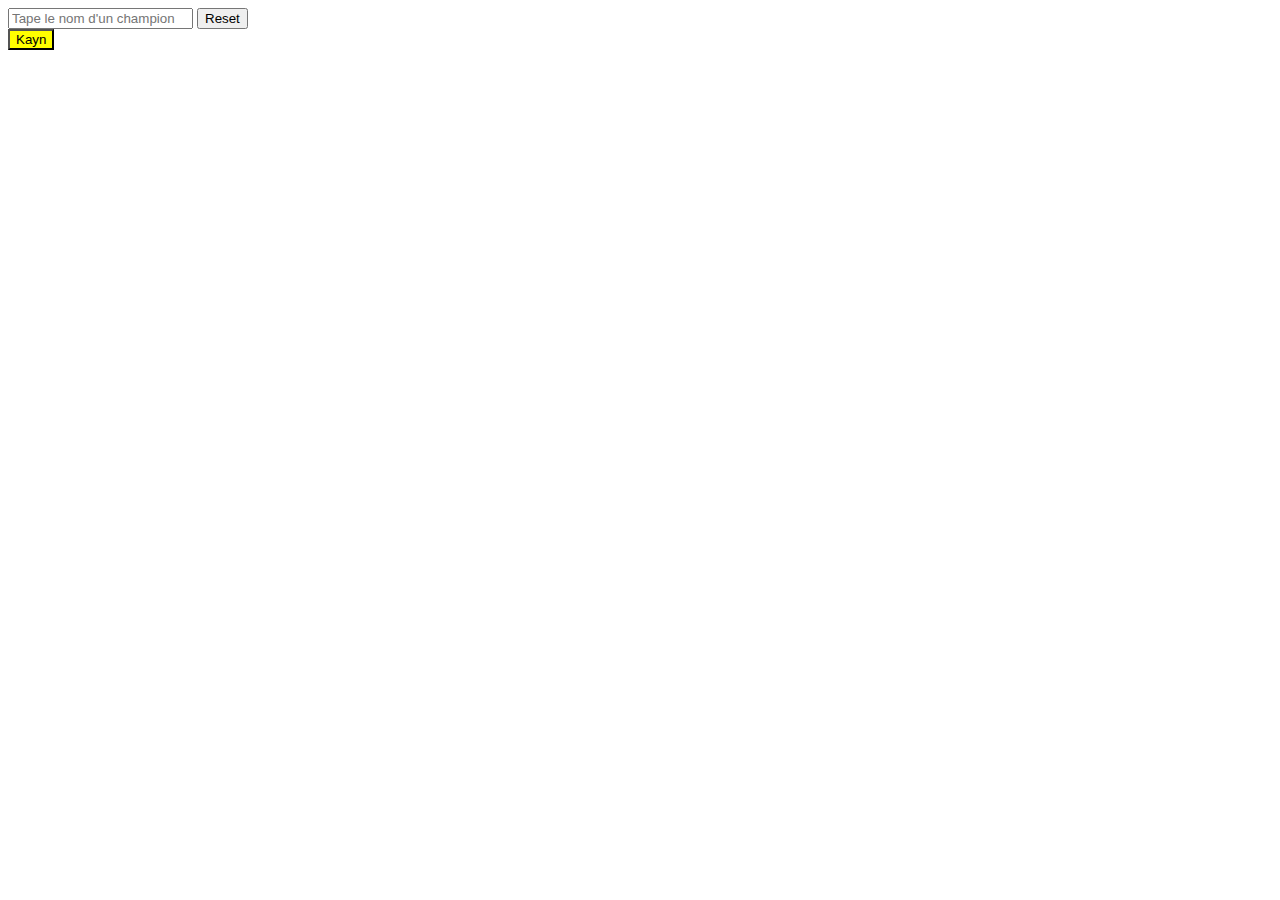
==== index.html @ 924be6ec "Add files via upload" ====
<!DOCTYPE html>
<html lang="en">
<head>
    <meta charset="UTF-8">
    <meta name="viewport" content="width=device-width, initial-scale=1.0">
    <title>Loldle</title>
    <link rel="stylesheet" href="style.css">
</head>
<body>
    
   
    <input type="text" id="input" placeholder="Tape le nom d'un champion">
    <button onClick="reset()">Reset</button>

    <div id="result">
    </div>

    <div id="game">

    </div>

    <script src="app.js"></script>
    
</body>
</html>
---- style.css ----
.box {
    padding: 10px;
    border: 2px solid black;
    display: flex;
    user-select: none;
    cursor: pointer;
}

.good {
    background-color: green;
}

.bad {
    background-color: red;
}

.maybe {
    background-color: yellow;
}

.recommandation {
    background-color: yellow;
}
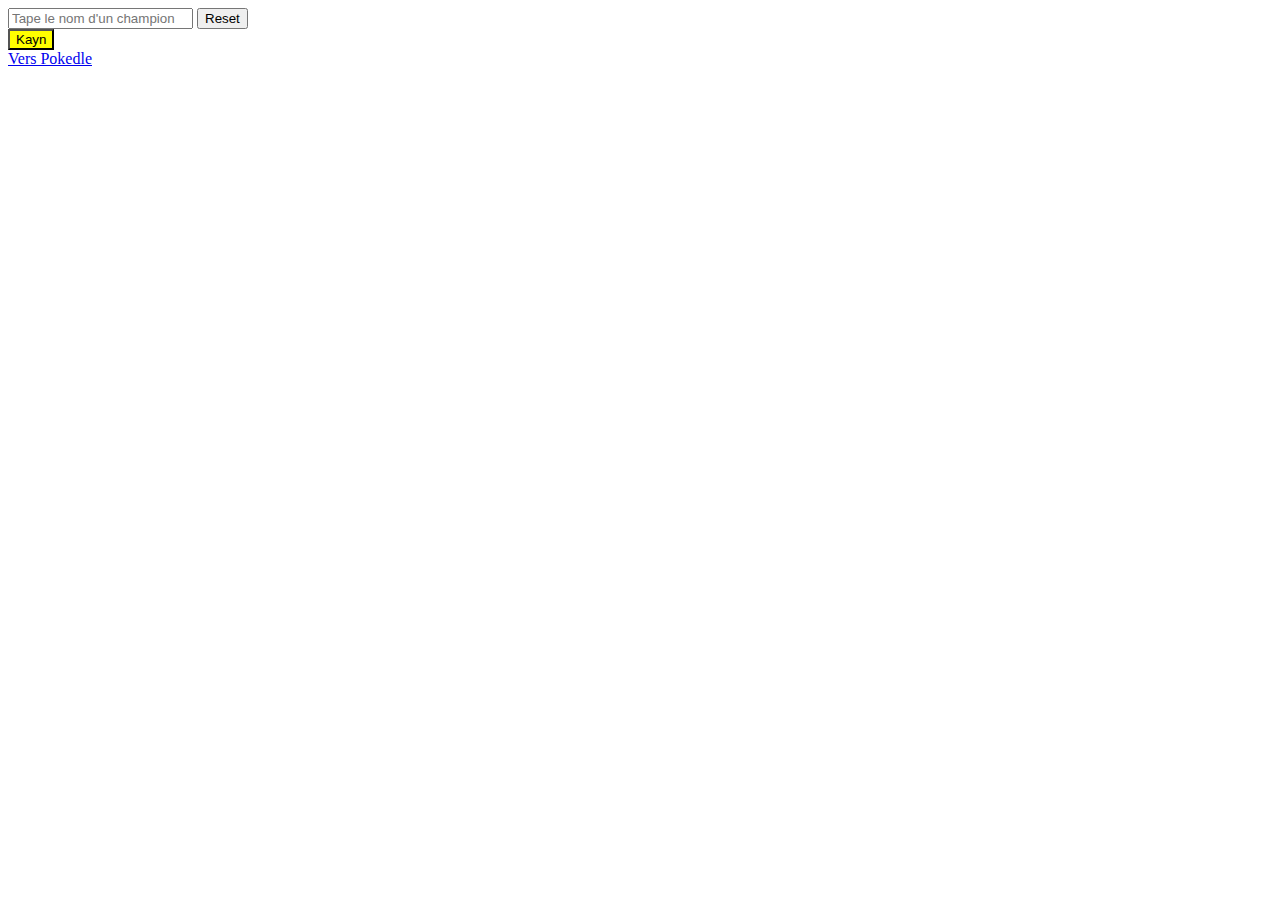
==== commit 08e33419: "ajout" ====
--- a/index.html
+++ b/index.html
@@ -19,6 +19,8 @@
 
     </div>
 
+    <a href="pokedle.html">Vers Pokedle</a>
+
     <script src="app.js"></script>
     
 </body>
